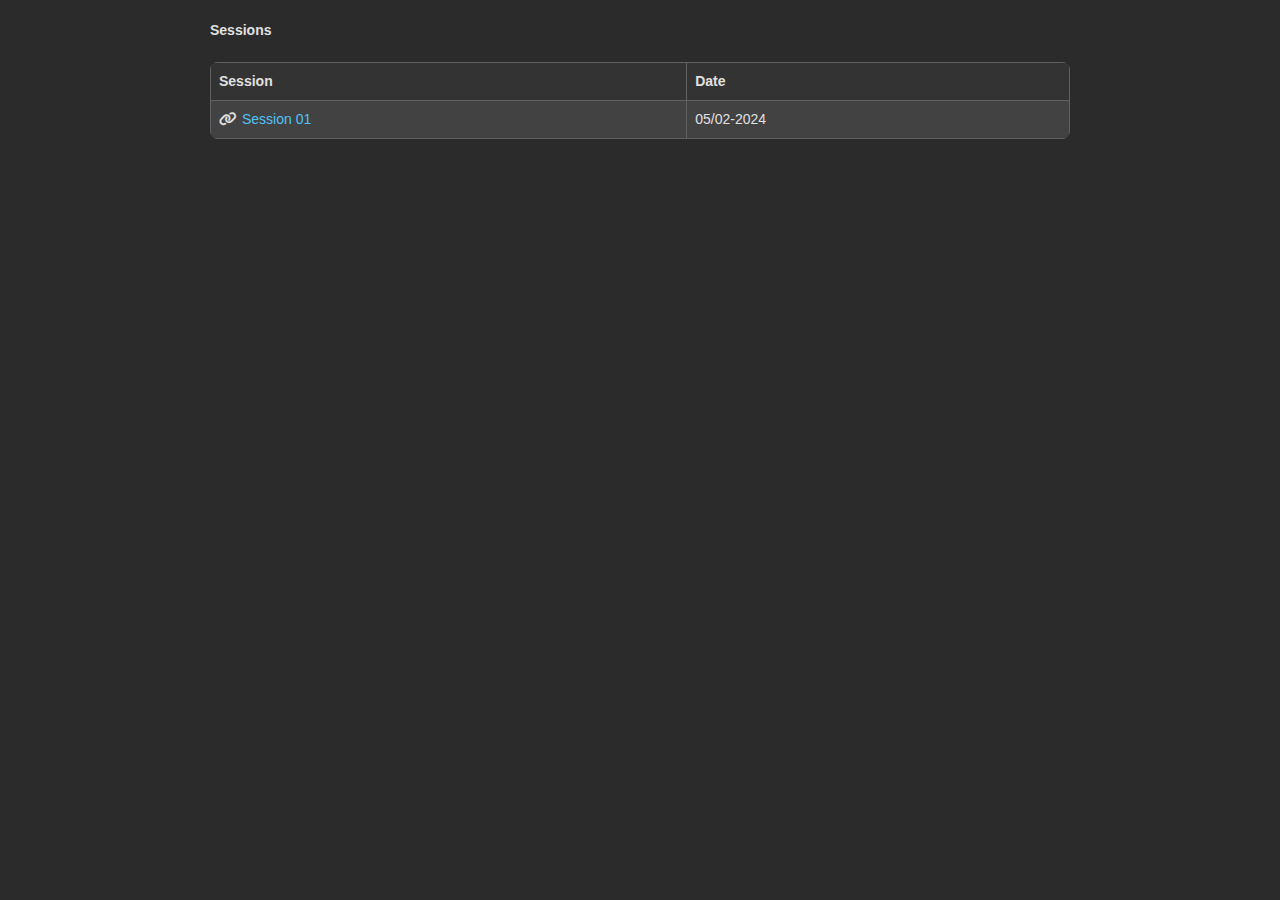
==== index.html @ 4cd5693d "init" ====
<!DOCTYPE html>
<html xmlns="http://www.w3.org/1999/xhtml">

<head>
    <meta charset="UTF-8" />
    <meta http-equiv="Content-Language" content="en" />
    <meta name="language" content="en" />
    <meta name="robots" content="noindex, nofollow" />
    <title>GIM1</title>
    <link rel="stylesheet" href="/css/w3.css">
    <link rel="stylesheet" href="/css/index.css">
    <link rel="stylesheet" href="https://cdnjs.cloudflare.com/ajax/libs/font-awesome/6.0.0-beta3/css/all.min.css">
</head>

<body>

    <div class="container">
        <b>Sessions</b><br /><br />

        <!-- Sessions table -->
        <table>
            <tr>
                <th>Session</th>
                <th>Date</th>
            </tr>
            <tr>
                <td><i class="file-icons fas fa-link"></i><a href="session01.html">Session 01</a></td>
                <td>05/02-2024</td>
            </tr>
            <!-- Add more session rows as needed -->
        </table>
    </div>

</body>
</html>
---- css/index.css ----
body {
    background-color: #2b2b2b; /* Dark background color */
    color: #e0e0e0; /* Light text color */
    font-family: Helvetica, Arial, Verdana, sans-serif;
    font-size: 14px;
    margin: 0;
    padding: 0;
    box-sizing: border-box;
}

.container {
    max-width: 900px;
    margin: 0 auto;
    padding: 20px;
}

table {
    width: 100%;
    border-collapse: collapse;
    margin-bottom: 20px;
    background-color: #424242; /* Dark gray background for the table */
    color: #e0e0e0; /* Light text color for table content */
    border-radius: 8px; /* Rounded corners for the table */
    overflow: hidden; /* Ensure rounded corners are applied */
}

th, td {
    border: 1px solid #616161; /* Slightly lighter border color */
    padding: 8px;
    text-align: left;
}

th {
    background-color: #333333; /* Dark background for table header */
}

a {
    color: #4fc3f7; /* Light blue link color */
    text-decoration: none;
}

a:hover {
    text-decoration: underline;
}

b {
    font-weight: bold;
}

.back-icon {
    margin-right: 10px;
}

.file-icons {
    margin-right: 5px;
}
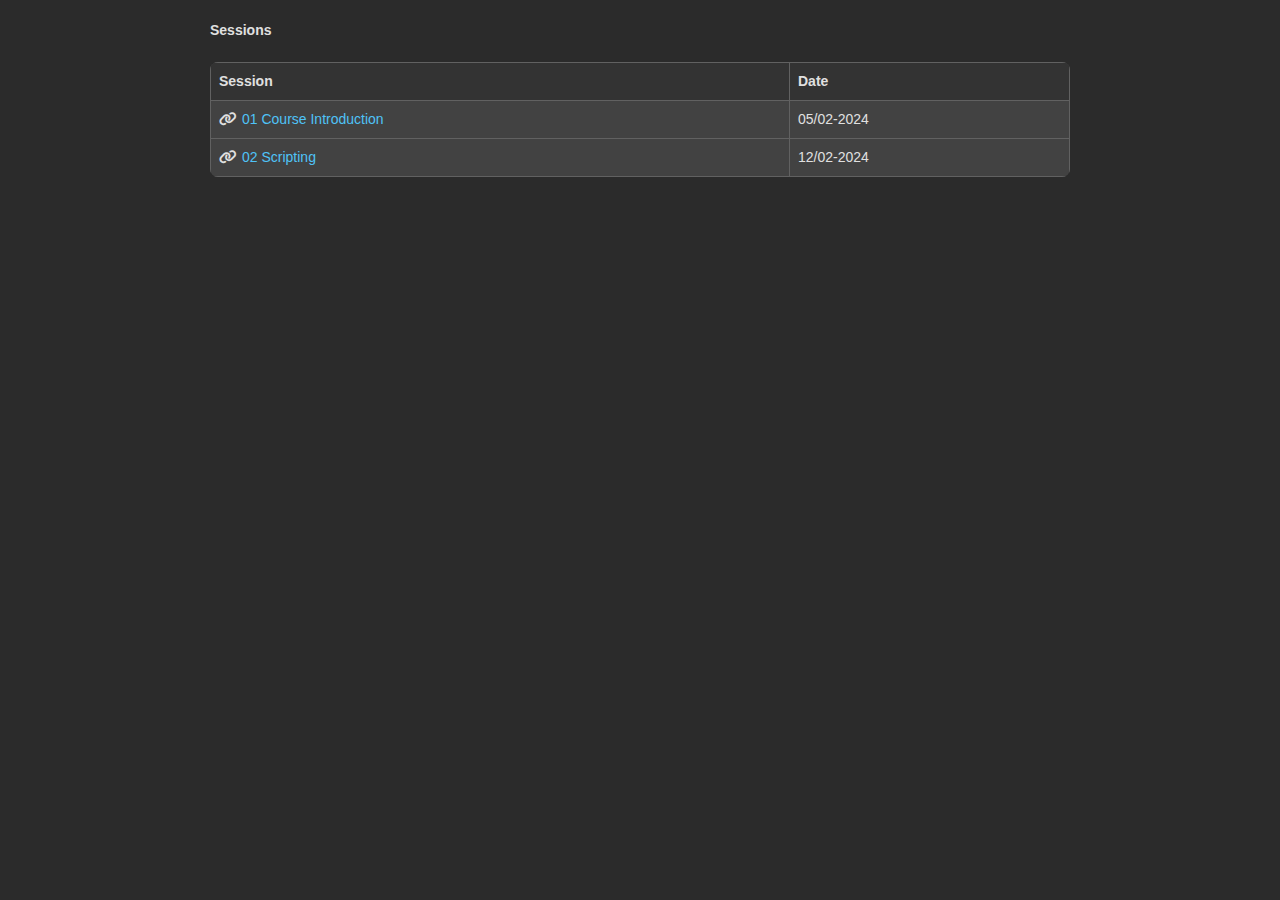
==== commit 43182b07: "push session 2" ====
--- a/index.html
+++ b/index.html
@@ -1,14 +1,12 @@
 <!DOCTYPE html>
-<html xmlns="http://www.w3.org/1999/xhtml">
+<html>
 
 <head>
-    <meta charset="UTF-8" />
-    <meta http-equiv="Content-Language" content="en" />
-    <meta name="language" content="en" />
-    <meta name="robots" content="noindex, nofollow" />
-    <title>GIM1</title>
-    <link rel="stylesheet" href="/css/w3.css">
-    <link rel="stylesheet" href="/css/index.css">
+    <title>GMD</title>
+    <meta charset="UTF-8">
+    <meta name="viewport" content="width=device-width, initial-scale=1">
+    <link rel="stylesheet" href="./css/w3.css">
+    <link rel="stylesheet" href="./css/index.css">
     <link rel="stylesheet" href="https://cdnjs.cloudflare.com/ajax/libs/font-awesome/6.0.0-beta3/css/all.min.css">
 </head>
 
@@ -24,8 +22,12 @@
                 <th>Date</th>
             </tr>
             <tr>
-                <td><i class="file-icons fas fa-link"></i><a href="session01.html">Session 01</a></td>
+                <td><i class="file-icons fas fa-link"></i><a href="session01.html">01 Course Introduction</a></td>
                 <td>05/02-2024</td>
+            </tr>
+            <tr>
+                <td><i class="file-icons fas fa-link"></i><a href="session02.html">02 Scripting</a></td>
+                <td>12/02-2024</td>
             </tr>
             <!-- Add more session rows as needed -->
         </table>
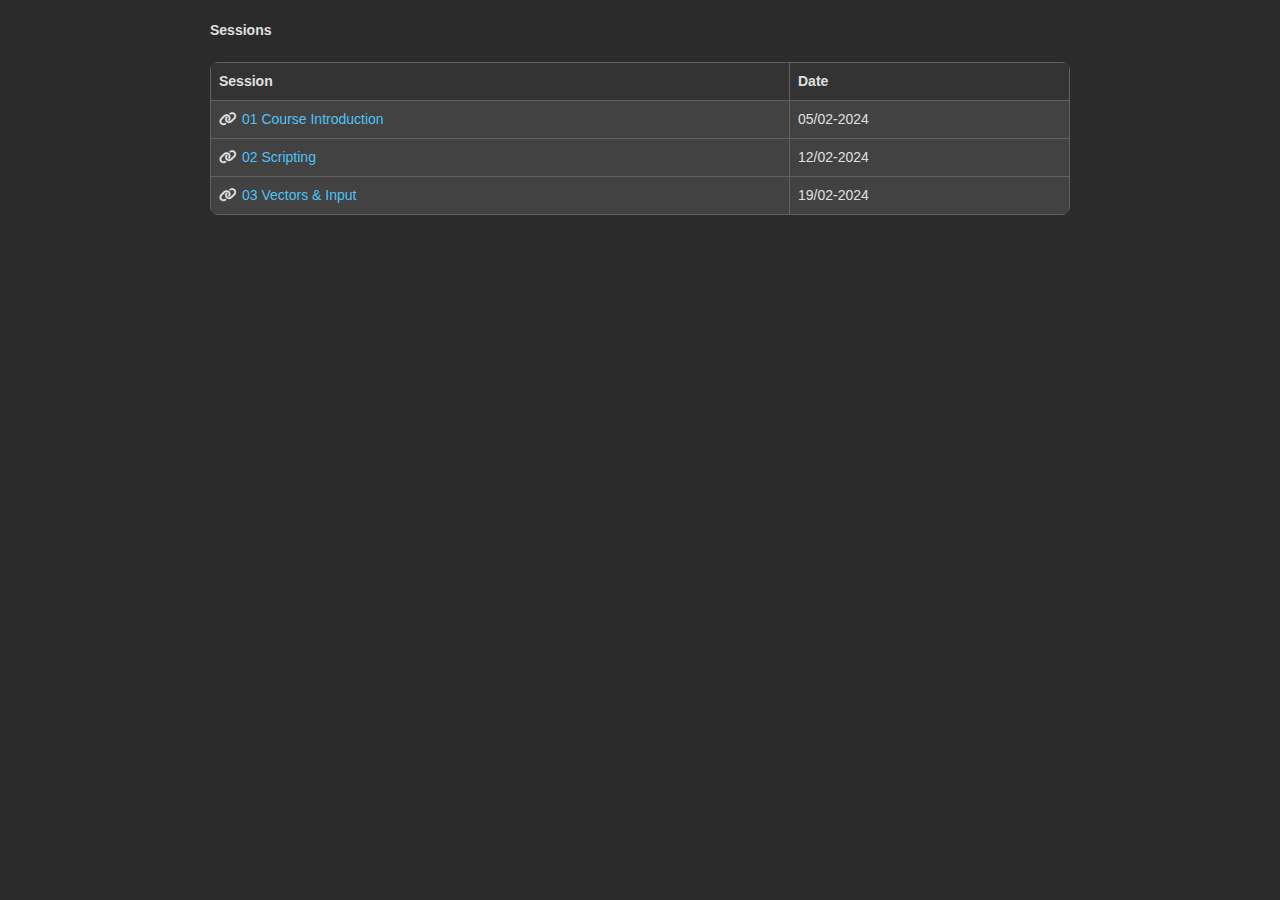
==== commit 72b21426: "push s3" ====
--- a/index.html
+++ b/index.html
@@ -29,6 +29,10 @@
                 <td><i class="file-icons fas fa-link"></i><a href="session02.html">02 Scripting</a></td>
                 <td>12/02-2024</td>
             </tr>
+            <tr>
+                <td><i class="file-icons fas fa-link"></i><a href="session03.html">03 Vectors & Input</a></td>
+                <td>19/02-2024</td>
+            </tr>
             <!-- Add more session rows as needed -->
         </table>
     </div>
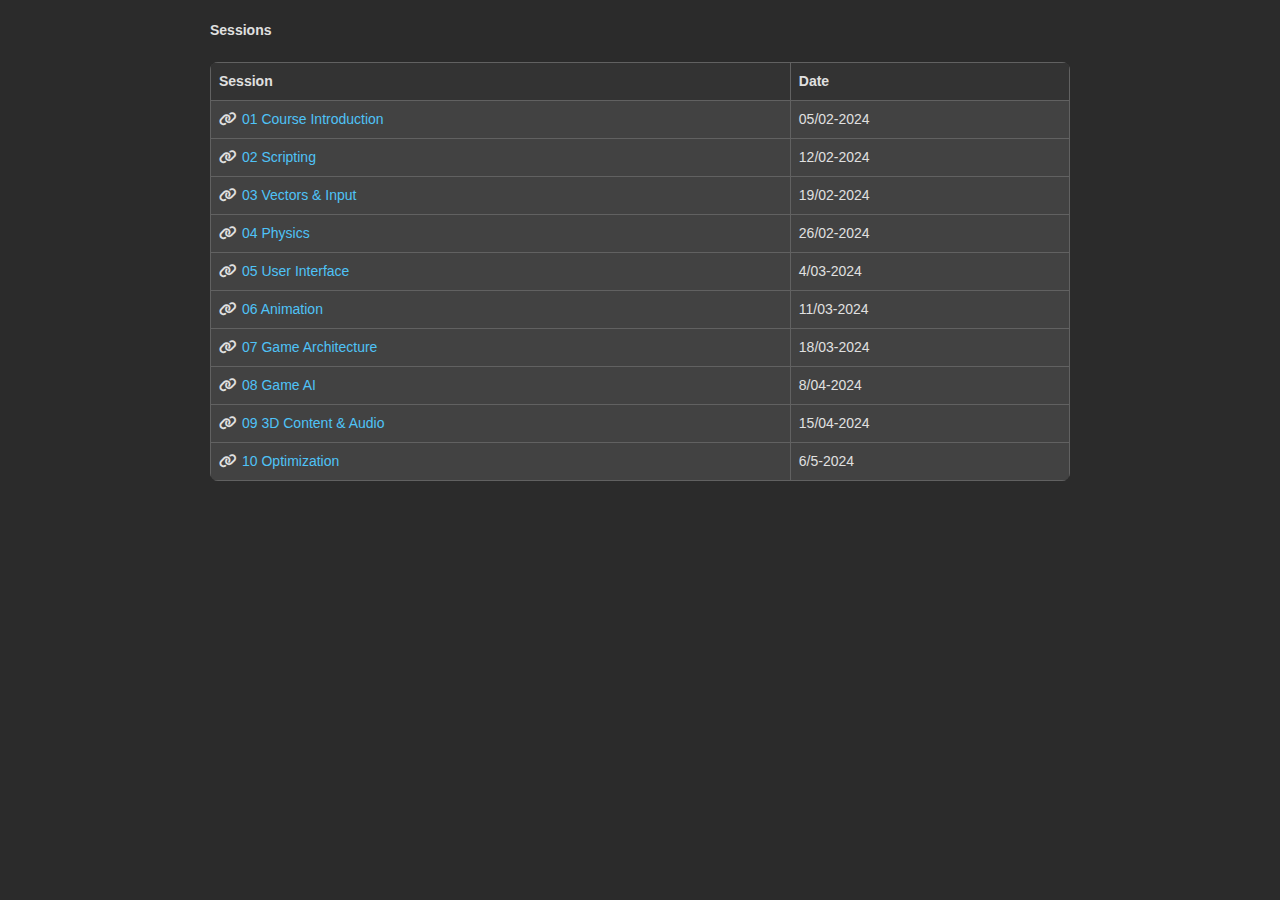
==== commit d7cf27ec: "Add all the classes for GMD" ====
--- a/index.html
+++ b/index.html
@@ -33,6 +33,34 @@
                 <td><i class="file-icons fas fa-link"></i><a href="session03.html">03 Vectors & Input</a></td>
                 <td>19/02-2024</td>
             </tr>
+            <tr>
+                <td><i class="file-icons fas fa-link"></i><a href="session04.html">04 Physics</a></td>
+                <td>26/02-2024</td>
+            </tr>
+            <tr>
+                <td><i class="file-icons fas fa-link"></i><a href="session05.html">05 User Interface</a></td>
+                <td>4/03-2024</td>
+            </tr>
+            <tr>
+                <td><i class="file-icons fas fa-link"></i><a href="session06.html">06 Animation</a></td>
+                <td>11/03-2024</td>
+            </tr>
+            <tr>
+                <td><i class="file-icons fas fa-link"></i><a href="session07.html">07 Game Architecture</a></td>
+                <td>18/03-2024</td>
+            </tr>
+            <tr>
+                <td><i class="file-icons fas fa-link"></i><a href="session08.html">08 Game AI</a></td>
+                <td>8/04-2024</td>
+            </tr>
+            <tr>
+                <td><i class="file-icons fas fa-link"></i><a href="session09.html">09 3D Content & Audio</a></td>
+                <td>15/04-2024</td>
+            </tr>
+            <tr>
+                <td><i class="file-icons fas fa-link"></i><a href="session10.html">10 Optimization</a></td>
+                <td>6/5-2024</td>
+            </tr>
             <!-- Add more session rows as needed -->
         </table>
     </div>
